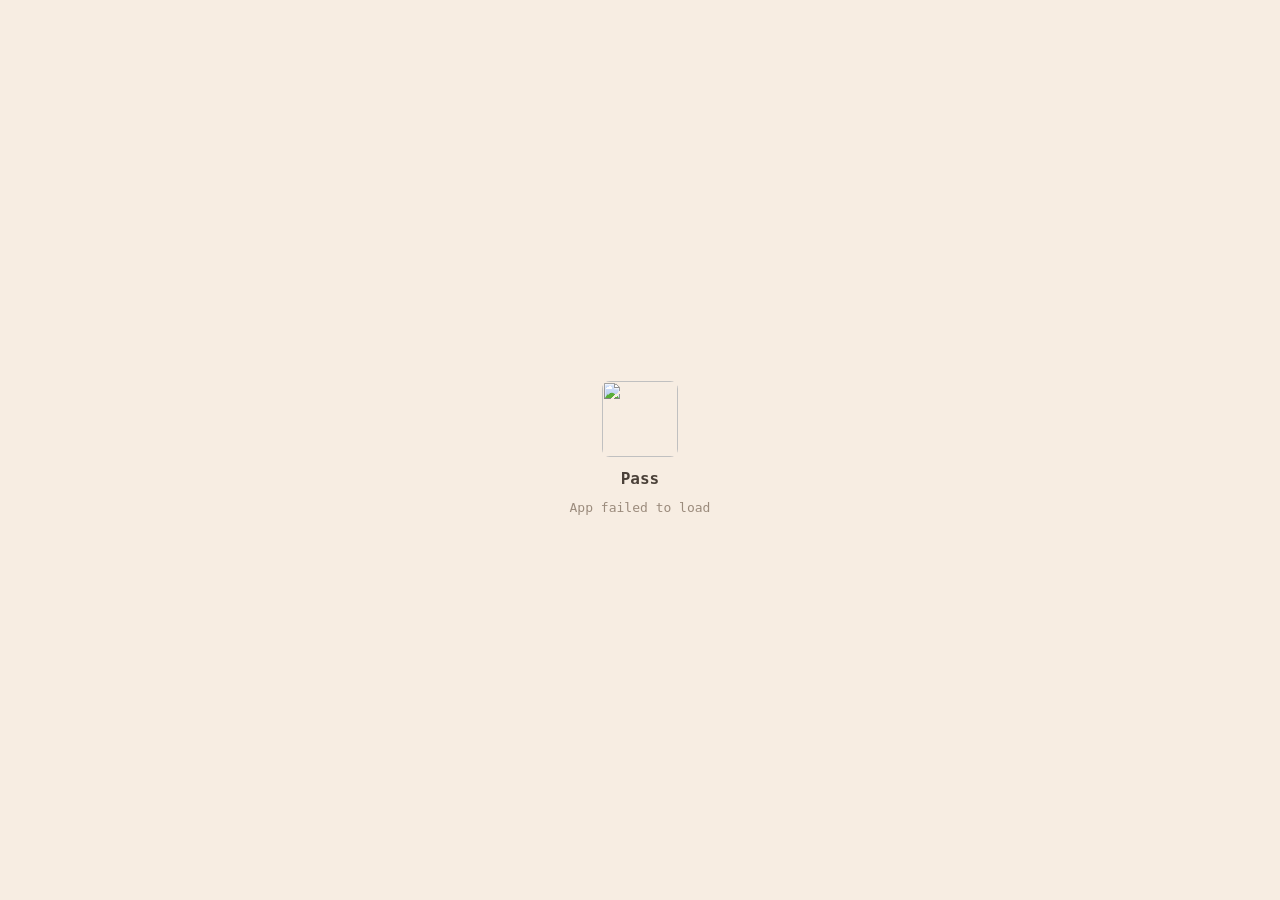
==== web/site/app/index.html @ 7b9de10d "Refresh Pass website styling" ====
<!doctype html>
<html lang="en">
<head>
  <meta charset="utf-8">
  <meta http-equiv="Content-Type" content="text/html; charset=utf-8">
  <meta name="viewport" content="width=device-width, initial-scale=1, viewport-fit=cover">
  <title>Pass</title>
  <meta name="theme-color" content="#f7ede2">
  <link rel="manifest" href="/manifest.webmanifest">
  <link rel="icon" type="image/png" sizes="32x32" href="/icons/favicon-32.png">
  <link rel="apple-touch-icon" href="/icons/apple-touch-icon.png">
  <style>
    html, body {
      width: 100%;
      height: 100%;
      margin: 0;
      overflow: hidden;
      background: #f7ede2;
      color: #4a4038;
      font-family: ui-monospace, "SFMono-Regular", Menlo, Consolas, monospace;
    }
    .canvas-stage, .canvas-frame {
      position: fixed;
      inset: 0;
      width: 100vw;
      height: 100vh;
      height: 100dvh;
      overflow: hidden;
      background: #f7ede2;
    }
    canvas.emscripten {
      position: absolute;
      inset: 0;
      width: 100% !important;
      height: 100% !important;
      border: 0;
      outline: 0;
      background: #f7ede2;
    }
    .loading-screen {
      position: fixed;
      inset: 0;
      z-index: 4;
      display: grid;
      place-items: center;
      padding: 24px;
      box-sizing: border-box;
      background: #f7ede2;
      transition: opacity 180ms ease, visibility 180ms ease;
    }
    .loading-screen.is-hidden {
      opacity: 0;
      visibility: hidden;
      pointer-events: none;
    }
    .loading-panel {
      display: grid;
      justify-items: center;
      gap: 12px;
      text-align: center;
    }
    .loading-panel img {
      width: 76px;
      height: 76px;
      border-radius: 8px;
      image-rendering: pixelated;
    }
    #status {
      min-height: 20px;
      color: #9b8b7c;
      font-size: 13px;
    }
  </style>
</head>
<body>
  <div class="loading-screen" id="loading-screen" role="status" aria-live="polite">
    <div class="loading-panel">
      <img src="/icons/icon-192.png" alt="" width="76" height="76">
      <strong>Pass</strong>
      <div id="status">Loading app...</div>
    </div>
  </div>
  <div class="canvas-stage">
    <div class="canvas-frame" id="canvas-frame">
      <canvas class="emscripten" id="canvas" width="720" height="740" oncontextmenu="event.preventDefault()" tabindex="-1"></canvas>
    </div>
  </div>
  <script src="app.js"></script>
</body>
</html>
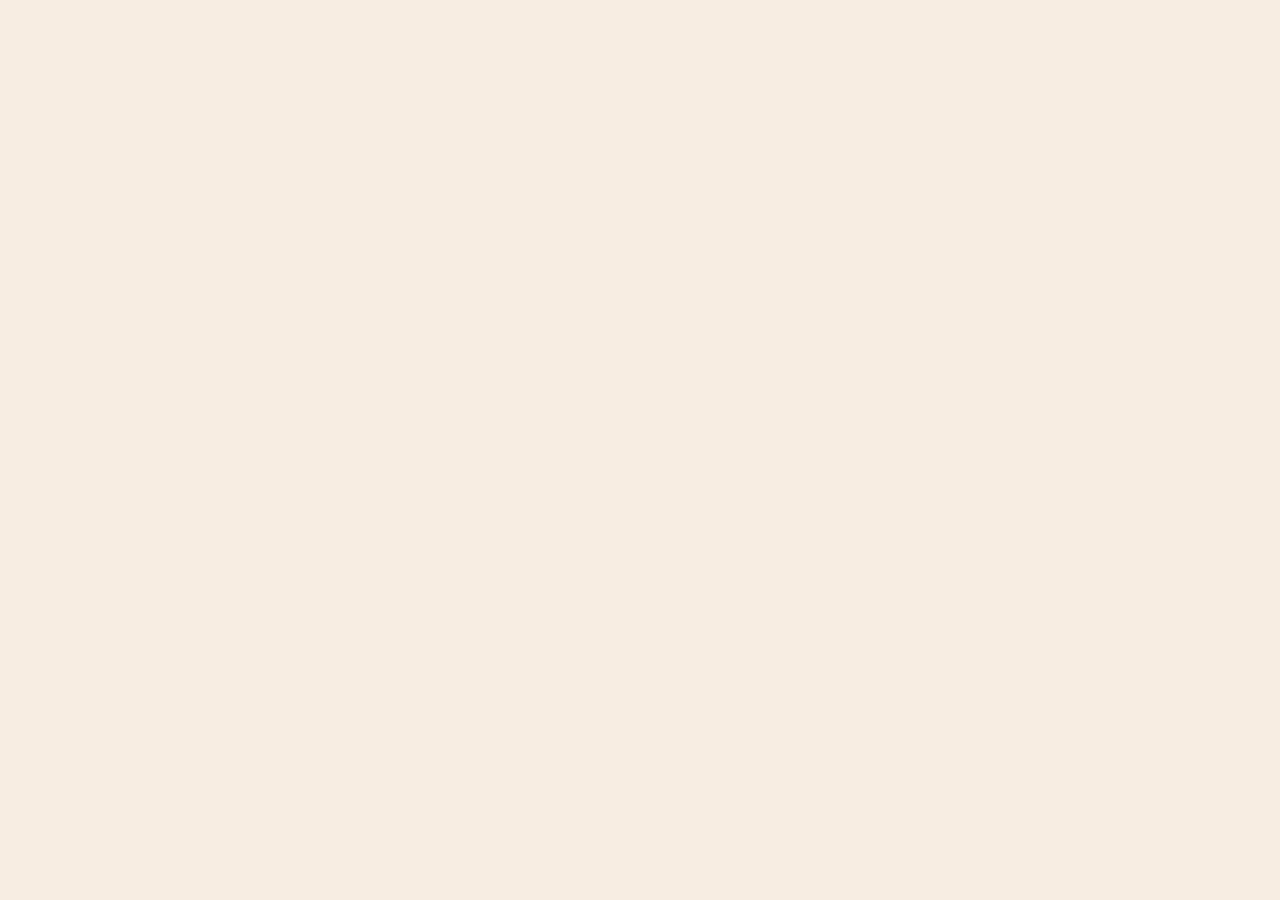
==== commit 2bcccf0b: "Rebuild Pass as a Ziran app on Kryon Pass's desktop, browser, Android, and command-line apps are now" ====
--- a/web/site/app/index.html
+++ b/web/site/app/index.html
@@ -6,9 +6,9 @@
   <meta name="viewport" content="width=device-width, initial-scale=1, viewport-fit=cover">
   <title>Pass</title>
   <meta name="theme-color" content="#f7ede2">
-  <link rel="manifest" href="/manifest.webmanifest">
-  <link rel="icon" type="image/png" sizes="32x32" href="/icons/favicon-32.png">
-  <link rel="apple-touch-icon" href="/icons/apple-touch-icon.png">
+  <link rel="manifest" href="manifest.webmanifest">
+  <link rel="icon" type="image/png" sizes="32x32" href="icons/favicon-32.png">
+  <link rel="apple-touch-icon" href="icons/apple-touch-icon.png">
   <style>
     html, body {
       width: 100%;
@@ -37,54 +37,14 @@
       outline: 0;
       background: #f7ede2;
     }
-    .loading-screen {
-      position: fixed;
-      inset: 0;
-      z-index: 4;
-      display: grid;
-      place-items: center;
-      padding: 24px;
-      box-sizing: border-box;
-      background: #f7ede2;
-      transition: opacity 180ms ease, visibility 180ms ease;
-    }
-    .loading-screen.is-hidden {
-      opacity: 0;
-      visibility: hidden;
-      pointer-events: none;
-    }
-    .loading-panel {
-      display: grid;
-      justify-items: center;
-      gap: 12px;
-      text-align: center;
-    }
-    .loading-panel img {
-      width: 76px;
-      height: 76px;
-      border-radius: 8px;
-      image-rendering: pixelated;
-    }
-    #status {
-      min-height: 20px;
-      color: #9b8b7c;
-      font-size: 13px;
-    }
   </style>
 </head>
 <body>
-  <div class="loading-screen" id="loading-screen" role="status" aria-live="polite">
-    <div class="loading-panel">
-      <img src="/icons/icon-192.png" alt="" width="76" height="76">
-      <strong>Pass</strong>
-      <div id="status">Loading app...</div>
+  <div class="canvas-stage">
+    <div class="canvas-frame" id="canvas-frame">
+      <canvas class="emscripten" id="canvas" width="720" height="740" tabindex="-1"></canvas>
     </div>
   </div>
-  <div class="canvas-stage">
-    <div class="canvas-frame" id="canvas-frame">
-      <canvas class="emscripten" id="canvas" width="720" height="740" oncontextmenu="event.preventDefault()" tabindex="-1"></canvas>
-    </div>
-  </div>
-  <script src="app.js"></script>
+  <script src="index.js"></script>
 </body>
 </html>
